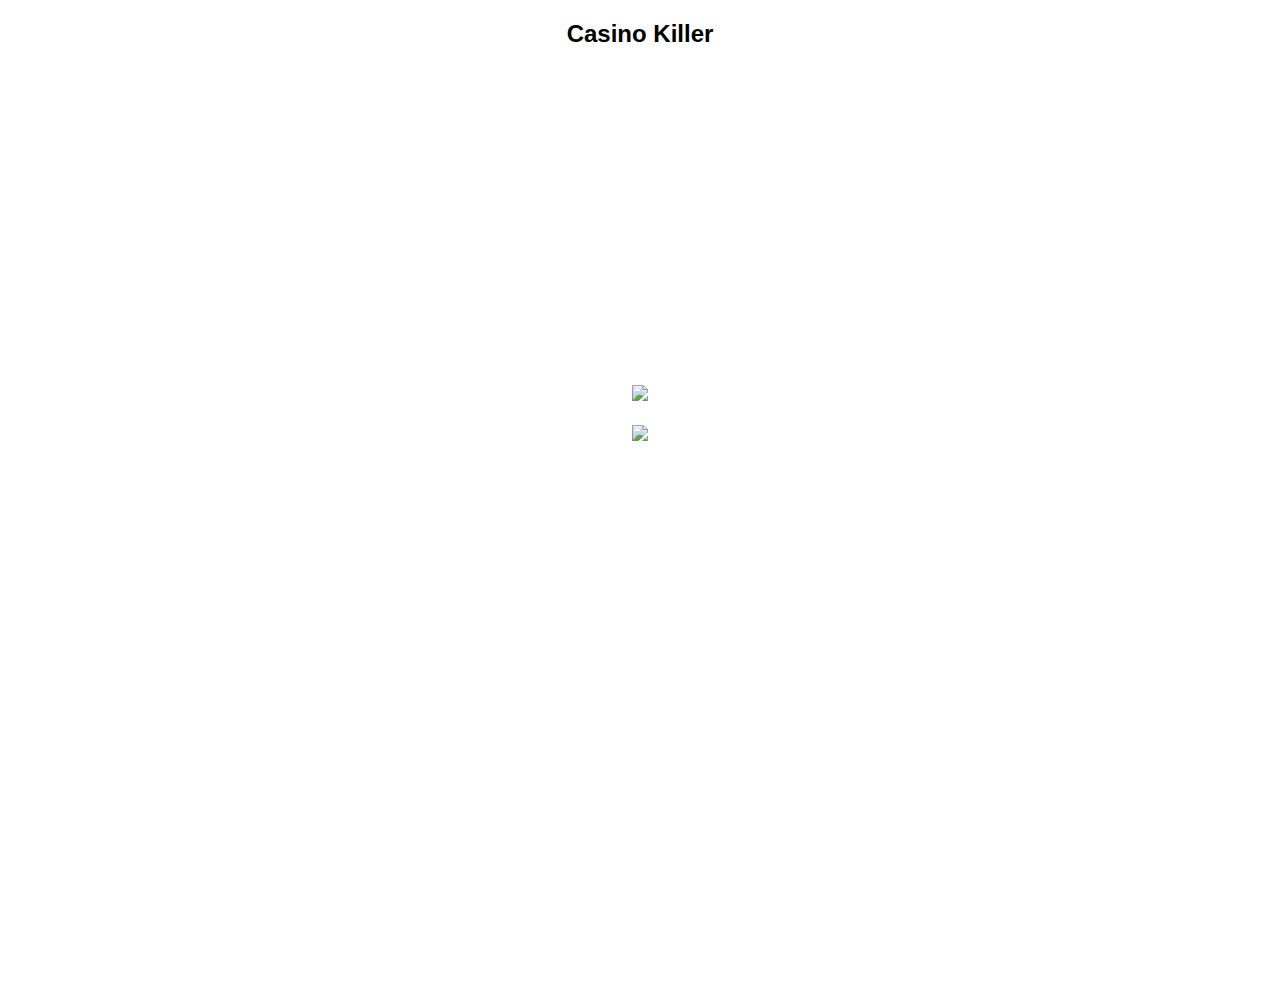
==== index.html @ fb5c5cf7 "123" ====
<!DOCTYPE html>
<html lang="ru">
<head>
    <meta charset="UTF-8">
    <meta name="viewport" content="width=device-width, initial-scale=1.0">
    <title>Casino Killer</title>
    <link rel="stylesheet" href="style.css">
</head>
<body>
    <h2>Casino Killer</h2>
    <div class="container">
        <div class="container">
            <a href="page1.html">
                <img src="https://i.ibb.co/84P7Rcs8/photo-5301046910049708716-x.jpg" class="button-img">
            </a>
            <a href="page2.html">
                <img src="https://i.ibb.co/GQscwYHy/photo-5301046910049708717-x.jpg" class="button-img">
            </a>
        </div>
<div>
    <img id="randomImage" src="" alt="Нажми картинку" style="display: none;">
</div>
<h3 id="randomNumber"></h3>
    <div>
        <img id="randomImage" src="" alt="Нажми кнопку" style="display: none;">
    </div>
    <h3 id="randomNumber"></h3>
    <script src="script.js"></script>
</body>
</html>
---- style.css ----
body {
    font-family: Arial, sans-serif;
    text-align: center;
    margin: 20px;
}

button {
    padding: 10px 20px;
    font-size: 18px;
    margin: 10px;
    cursor: pointer;
}
.button-img {
    width: 100px;  /* Размер картинок */
    cursor: pointer;
    transition: transform 0.2s;
}

.button-img:hover {
    transform: scale(1.1); /* Лёгкое увеличение при наведении */
}
body {
    background-image: url("https://media4.giphy.com/media/v1.Y2lkPTc5MGI3NjExenYxZnMxbmR3ajZkMGRmazJ0bGYxNGxsczk3NnluMGp0b3RtbGN5YiZlcD12MV9pbnRlcm5hbF9naWZfYnlfaWQmY3Q9Zw/GmQJGrdOJCBsbmPM53/giphy.gif"); /* Замени на свою гифку */
    background-size: cover;  /* Заполняет весь экран */
    background-position: center;
    background-repeat: no-repeat;
    background-attachment: fixed;
}

/* Специальные настройки для телефонов */
@media screen and (max-width: 768px) {
    body {
        background-size: contain; /* Делает гифку полностью видимой */
        background-attachment: scroll; /* Отключает фиксацию */
    }
}
.container {
    display: flex;
    justify-content: center;  /* Центрирует кнопки по горизонтали */
    align-items: center;      /* Центрирует по вертикали */
    flex-direction: column;   /* Размещает кнопки вертикально */
    height: 100vh;            /* Заполняет всю высоту экрана */
    gap: 20px;                /* Отступ между кнопками */
}

/* Чтобы кнопки (картинки) выглядели красиво */
.button-img {
    width: 150px;  /* Можно поменять размер */
    height: auto;
    cursor: pointer;  /* Чтобы было видно, что это кнопка */
    transition: transform 0.2s ease-in-out;
}

.button-img:hover {
    transform: scale(1.1);  /* Немного увеличивает кнопку при наведении */
}

/* Адаптация для телефонов */
@media screen and (max-width: 768px) {
    .button-img {
        width: 120px;  /* Уменьшенный размер на мобильных */
    }
}
#randomNumber {
    font-size: 48px; /* Увеличенный размер шрифта */
    font-weight: bold; /* Жирный текст */
    color: #ff4d4d; /* Красный цвет */
    font-family: 'Arial', sans-serif; /* Красивый шрифт */
    text-shadow: 3px 3px 6px rgba(0, 0, 0, 0.5); /* Тень для объема */
    margin-top: 15px; /* Больше отступ сверху */
    text-align: center; /* Центрирование текста */
}
.decorative-gif {
    width: 100%; /* Подгоняет под ширину экрана */
    max-width: 400px; /* Ограничивает размер */
    display: block;
    margin: 0 auto; /* Центрирует */
}
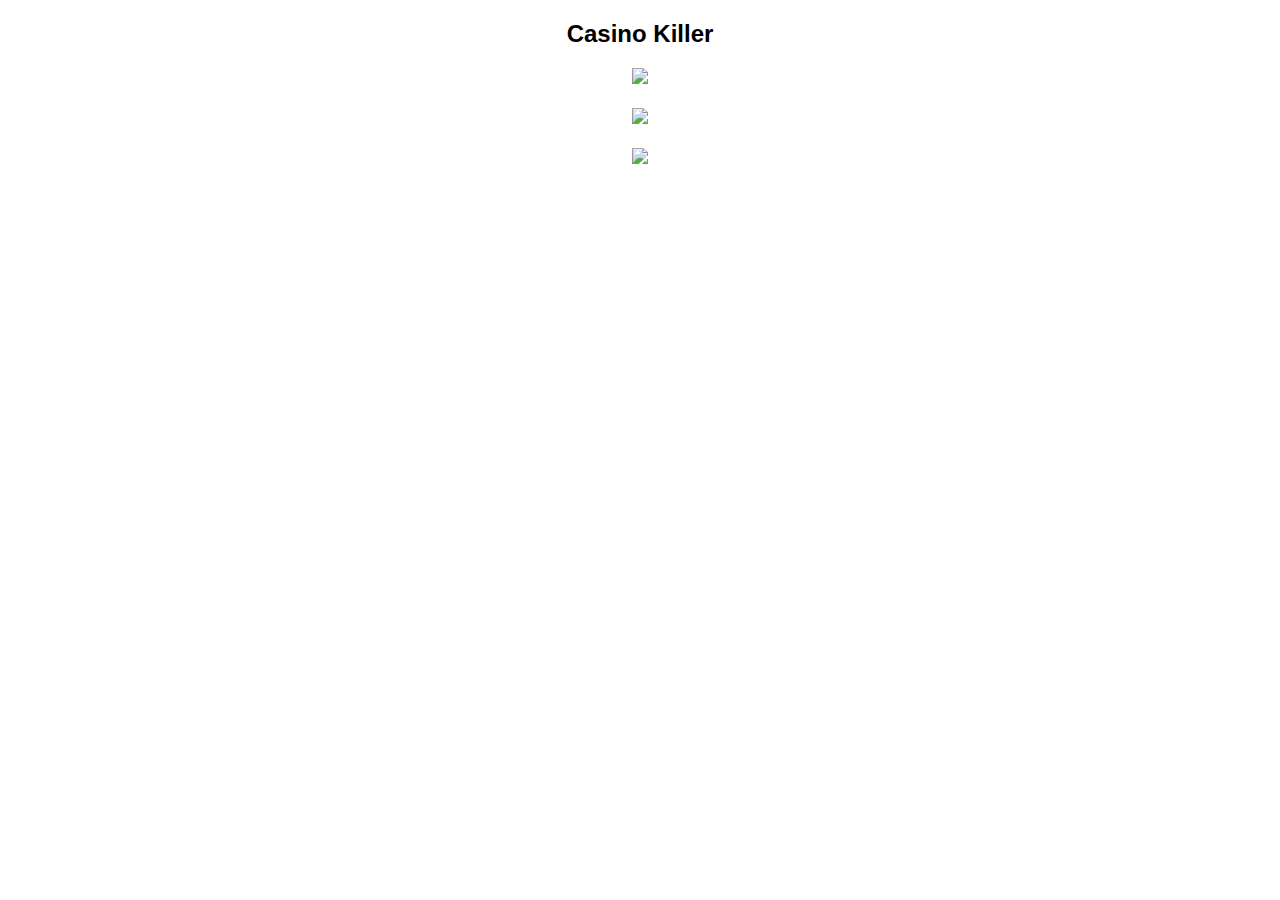
==== commit de8b9971: "123" ====
--- a/index.html
+++ b/index.html
@@ -9,22 +9,16 @@
 <body>
     <h2>Casino Killer</h2>
     <div class="container">
-        <div class="container">
-            <a href="page1.html">
-                <img src="https://i.ibb.co/84P7Rcs8/photo-5301046910049708716-x.jpg" class="button-img">
-            </a>
-            <a href="page2.html">
-                <img src="https://i.ibb.co/GQscwYHy/photo-5301046910049708717-x.jpg" class="button-img">
-            </a>
-        </div>
-<div>
-    <img id="randomImage" src="" alt="Нажми картинку" style="display: none;">
-</div>
-<h3 id="randomNumber"></h3>
-    <div>
-        <img id="randomImage" src="" alt="Нажми кнопку" style="display: none;">
+        <a href="page1.html">
+            <img src="https://i.ibb.co/84P7Rcs8/photo-5301046910049708716-x.jpg" class="button-img">
+        </a>
+        <a href="page2.html">
+            <img src="https://i.ibb.co/GQscwYHy/photo-5301046910049708717-x.jpg" class="button-img">
+        </a>
+        <a href="game.html">
+            <img src="https://i.gifer.com/757Z.gif" class="button-img">
+        </a>
     </div>
-    <h3 id="randomNumber"></h3>
     <script src="script.js"></script>
 </body>
-</html>+</html>
--- a/style.css
+++ b/style.css
@@ -10,8 +10,10 @@
     margin: 10px;
     cursor: pointer;
 }
+
 .button-img {
-    width: 100px;  /* Размер картинок */
+    width: 150px;  /* Размер картинок */
+    height: auto;
     cursor: pointer;
     transition: transform 0.2s;
 }
@@ -19,6 +21,7 @@
 .button-img:hover {
     transform: scale(1.1); /* Лёгкое увеличение при наведении */
 }
+
 body {
     background-image: url("https://media4.giphy.com/media/v1.Y2lkPTc5MGI3NjExenYxZnMxbmR3ajZkMGRmazJ0bGYxNGxsczk3NnluMGp0b3RtbGN5YiZlcD12MV9pbnRlcm5hbF9naWZfYnlfaWQmY3Q9Zw/GmQJGrdOJCBsbmPM53/giphy.gif"); /* Замени на свою гифку */
     background-size: cover;  /* Заполняет весь экран */
@@ -34,12 +37,13 @@
         background-attachment: scroll; /* Отключает фиксацию */
     }
 }
+
+/* Центрирование кнопок и добавление отступов между ними */
 .container {
     display: flex;
     justify-content: center;  /* Центрирует кнопки по горизонтали */
     align-items: center;      /* Центрирует по вертикали */
     flex-direction: column;   /* Размещает кнопки вертикально */
-    height: 100vh;            /* Заполняет всю высоту экрана */
     gap: 20px;                /* Отступ между кнопками */
 }
 
@@ -61,6 +65,7 @@
         width: 120px;  /* Уменьшенный размер на мобильных */
     }
 }
+
 #randomNumber {
     font-size: 48px; /* Увеличенный размер шрифта */
     font-weight: bold; /* Жирный текст */
@@ -70,6 +75,7 @@
     margin-top: 15px; /* Больше отступ сверху */
     text-align: center; /* Центрирование текста */
 }
+
 .decorative-gif {
     width: 100%; /* Подгоняет под ширину экрана */
     max-width: 400px; /* Ограничивает размер */
